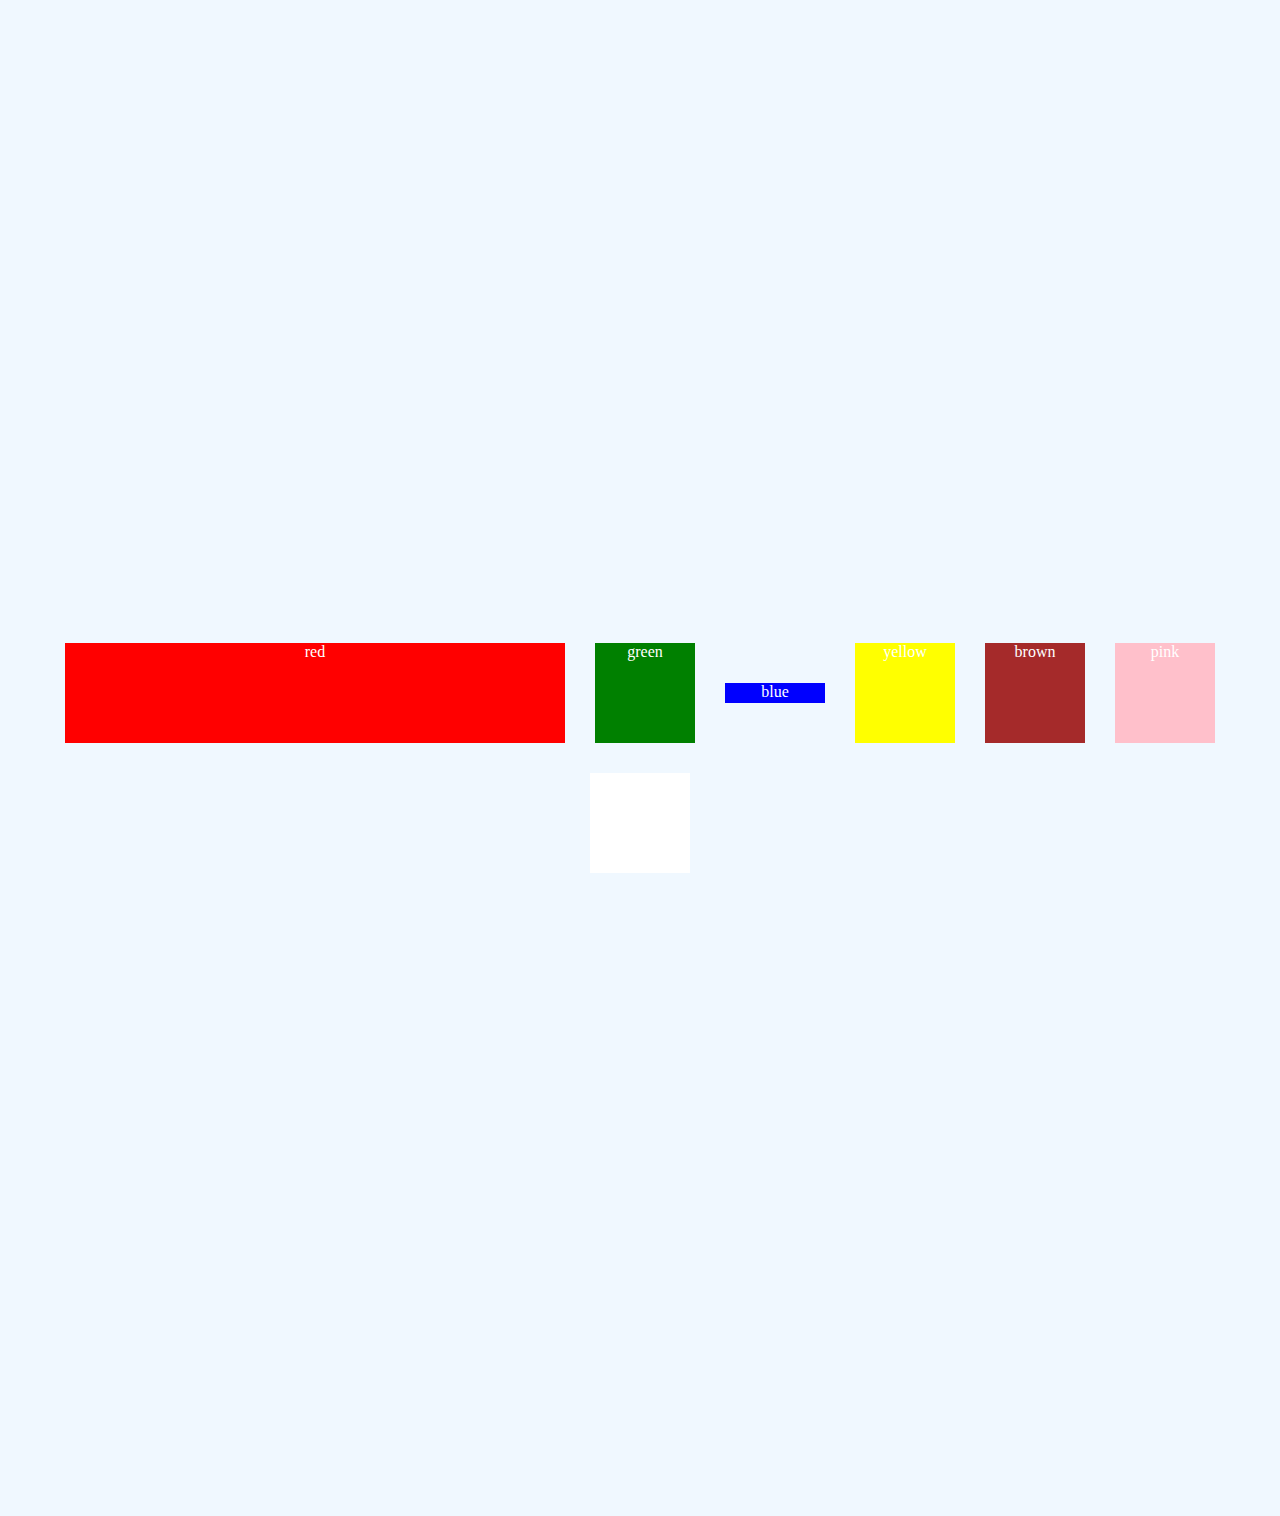
==== day6/day8/day9/layout.html @ 17fe2c98 "commit" ====
<!DOCTYPE html>
<html lang="en">
<head>
    <meta charset="UTF-8">
    <meta http-equiv="X-UA-Compatible" content="IE=edge">
    <meta name="viewport" content="width=device-width, initial-scale=1.0">
    <link rel="stylesheet" href="layout.css">
    <title>Document</title>
</head>
<body>
    <div class="container">
    <div class="box red">red</div>
    <div class="box green">green</div>
    <div class="box blue">blue</div>
    <div class="box yellow">yellow</div>
    <div class="box brown">brown</div>
    <div class="box pink">pink</div>
    <div class="box white">white</div>
    
</div>
</body>
</html>
---- day6/day8/day9/layout.css ----
body{
    background-color: aliceblue;
    text-align: center;
    color: white;
}
.container{
    height: 1500px;
    display:flex;
    flex-direction:row;
    justify-content: center;
    align-content: center;
    align-items: center;
    flex-wrap: wrap;
    column-gap: 30PX;
    row-gap: 30PX;
}

.box{
    height: 100px;
    width: 100px;
    
}
.red{
    background-color: red;
    width: 500px;
}

.blue{
    background-color: blue;
    height: 20PX;
}

.yellow{
    background-color: yellow;
}

.pink{
    background-color: pink;
}

.brown{
    background-color: brown;
}

.white{
    background-color: white;
}
.green{
    background-color: green;
}
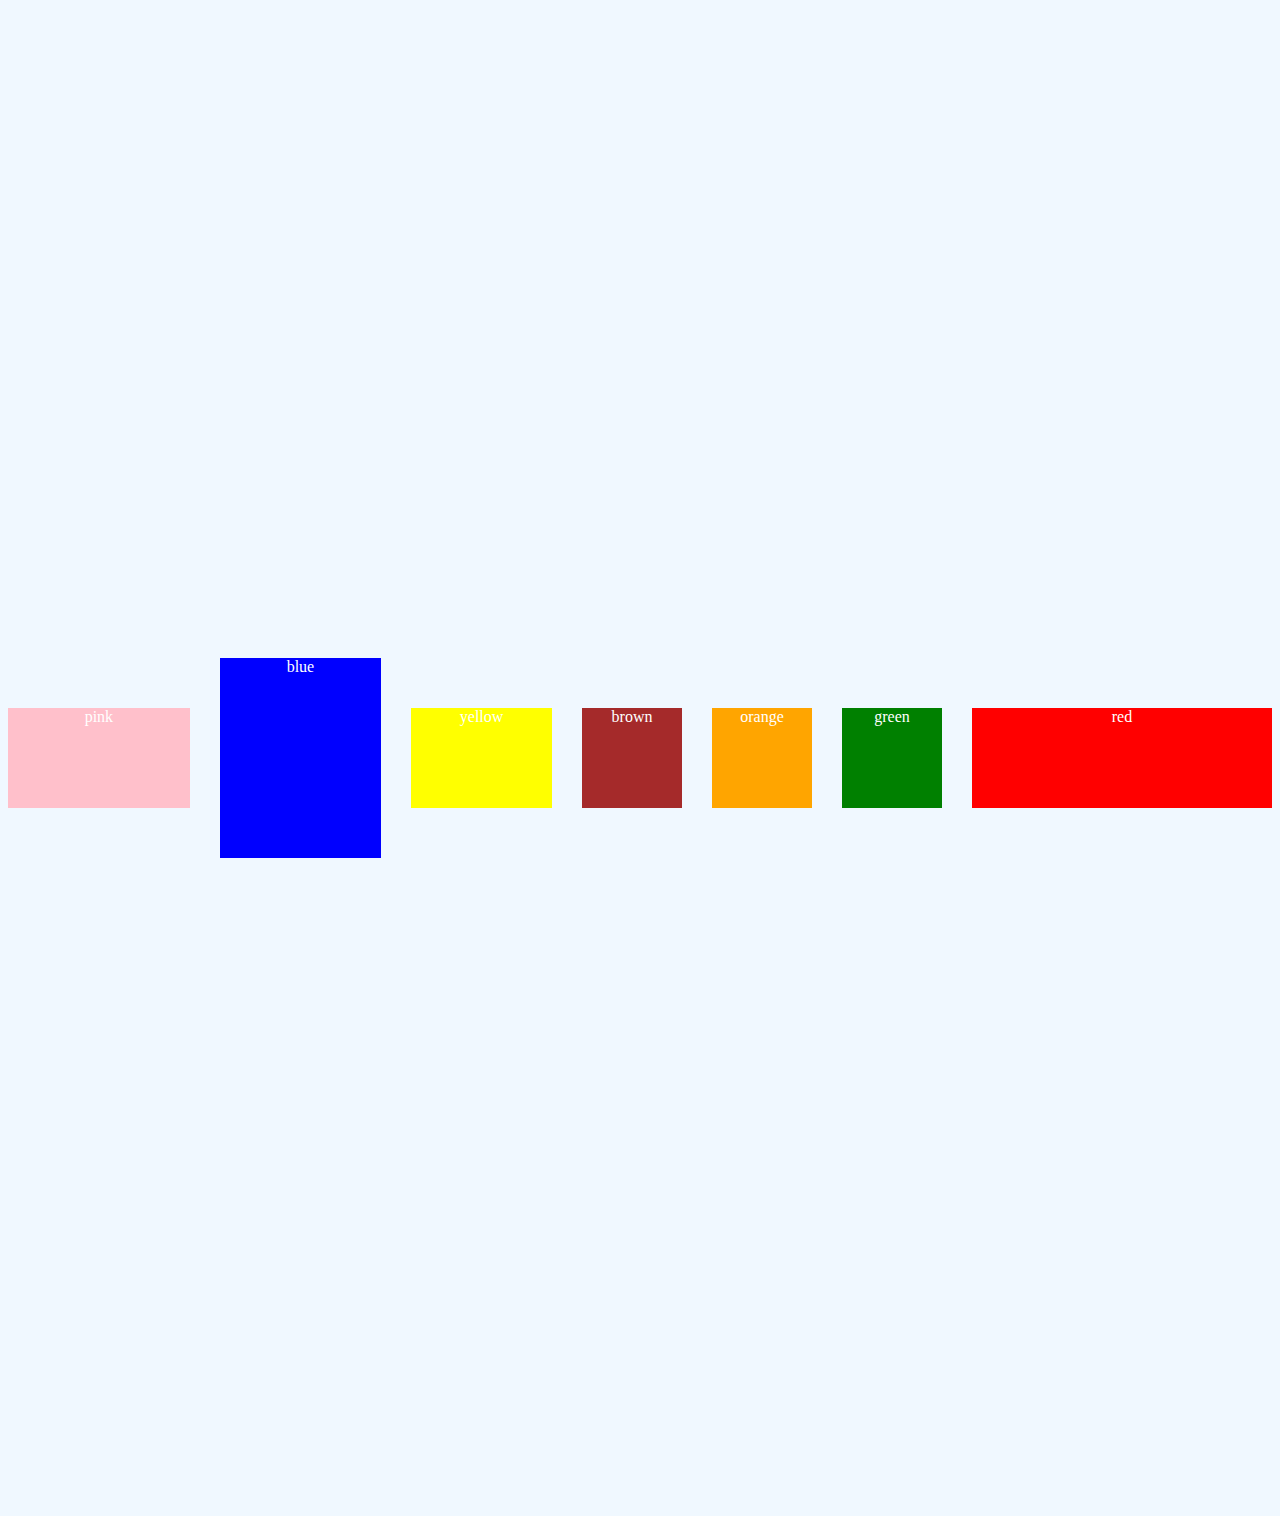
==== commit b150029f: "COMMIT" ====
--- a/day6/day8/day9/layout.html
+++ b/day6/day8/day9/layout.html
@@ -15,7 +15,7 @@
     <div class="box yellow">yellow</div>
     <div class="box brown">brown</div>
     <div class="box pink">pink</div>
-    <div class="box white">white</div>
+    <div class="box orange">orange</div>
     
 </div>
 </body>
--- a/day6/day8/day9/layout.css
+++ b/day6/day8/day9/layout.css
@@ -1,3 +1,4 @@
+
 body{
     background-color: aliceblue;
     text-align: center;
@@ -22,29 +23,39 @@
 }
 .red{
     background-color: red;
-    width: 500px;
+    width: 300px;
+    order: 7;
 }
 
 .blue{
     background-color: blue;
-    height: 20PX;
+    order: 2;
+    height: 200PX;
+    flex-grow: 3;
 }
 
 .yellow{
     background-color: yellow;
+    order: 3;
+    flex-grow: 2;
 }
 
 .pink{
     background-color: pink;
+    order: 1;
+    flex-grow: 4;
 }
 
 .brown{
     background-color: brown;
+    order: 4;
 }
 
-.white{
-    background-color: white;
+.orange{
+    background-color: orange;
+    order: 5;
 }
 .green{
     background-color: green;
+    order: 6;
 }
